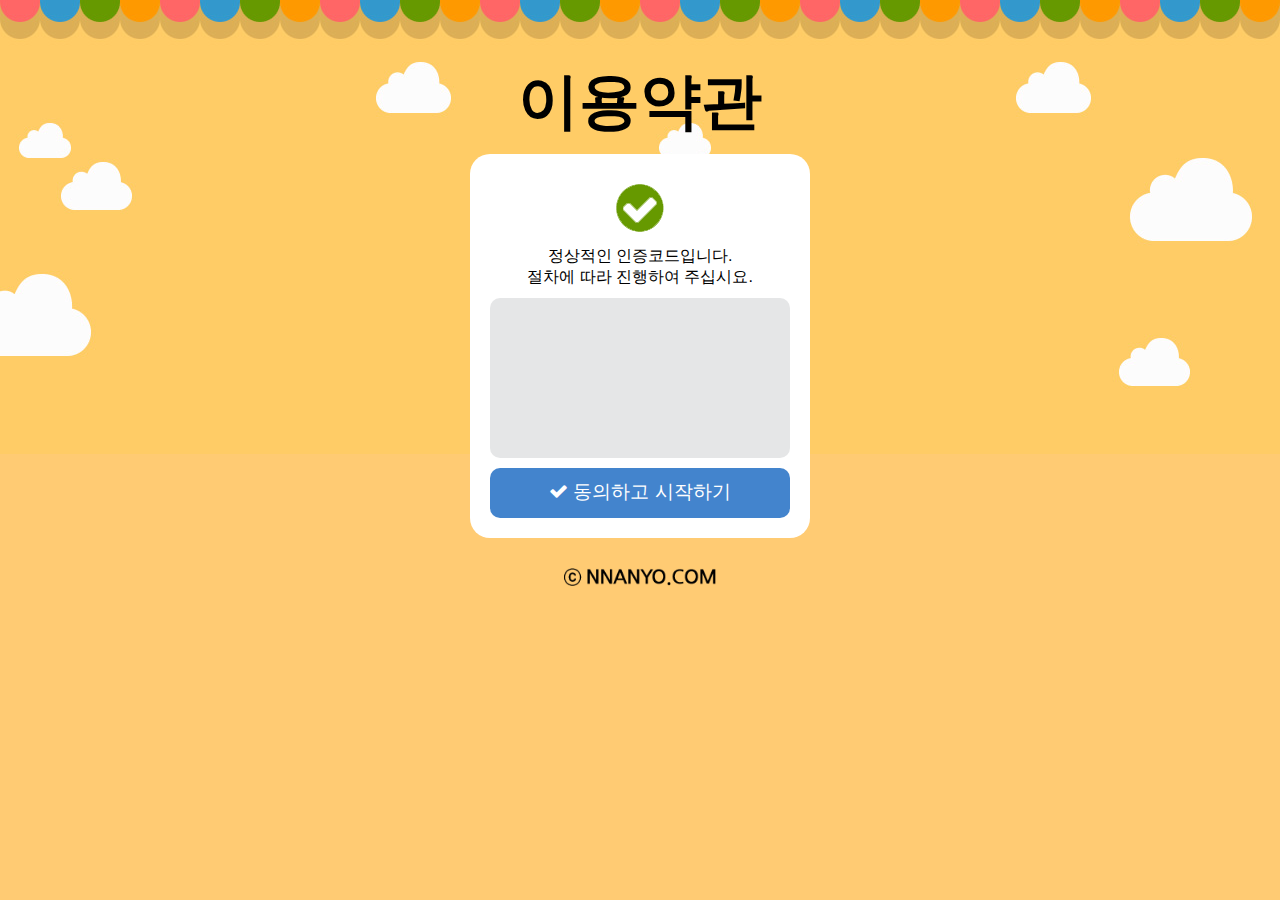
==== www/guide.html @ dc9a7c87 "Project's Initial Commit" ====
<!DOCTYPE HTML>
<html>
<head>
    <meta charset="utf-8">
    <meta name="viewport" content="width=device-width, height=device-height, initial-scale=1, maximum-scale=1, user-scalable=no">
    <meta http-equiv="Content-Security-Policy" content="default-src *; style-src * 'unsafe-inline'; script-src * 'unsafe-inline' 'unsafe-eval'">
    <link rel="stylesheet" href="components/loader.css">
    <link rel="stylesheet" href="css/style.css">
    <link rel="stylesheet" href="css/guide.css">
    <script src="components/loader.js"></script>
    <script>
        //
        // TODO: Write JavaScript code here
        //
    </script>
</head>
<body>
    <section id="sec1">
        <div id="content">
            <h1 class="text-center">이용약관</h1>
            <div id="formBox">
                <div><img src="img/icon01.png" /></div>
                <div class="guide">정상적인 인증코드입니다.</div>
                <div class="guide">절차에 따라 진행하여 주십시요.</div>
                <div class="agreement"></div>
                <a href="insert.html" class="button"><i class="fa fa-check" aria-hidden="true"></i> 동의하고 시작하기 </a>
            </div>
            <div><img src="img/copy.png" width="80%" /></div>
        </div>
    </section>    
</body>
</html>
---- www/components/loader.css ----
/**
 * This is an auto-generated code by Monaca JS/CSS Components.
 * Please do not edit by hand.
 */

/*** <GENERATED> ***/


/*** <Start:monaca-onsenui> ***/
/*** <Start:monaca-onsenui LoadCss:"components/monaca-onsenui/css/onsenui.css"> ***/
@import url("monaca-onsenui/css/onsenui.css");
/*** <End:monaca-onsenui LoadCss:"components/monaca-onsenui/css/onsenui.css"> ***/
/*** <Start:monaca-onsenui LoadCss:"components/monaca-onsenui/css/onsen-css-components-blue-basic-theme.css"> ***/
@import url("monaca-onsenui/css/onsen-css-components-blue-basic-theme.css");
/*** <End:monaca-onsenui LoadCss:"components/monaca-onsenui/css/onsen-css-components-blue-basic-theme.css"> ***/
/*** <End:monaca-onsenui> ***/
---- www/css/style.css ----
/**/
body { background-color:#ffcb73; margin:0; padding:0; font-family: arial; }

.text-center { text-align: center;}
#sec1 {width:100%; min-height: 600px; background: url(../img/bg.jpg) repeat-x; display: flex; flex-direction: column; justify-content: center; position: relative; margin-top:-10px; }
#sec1 #content { width: 100%; min-height: 400px; display: flex;  -webkit-align-items:center; align-items: center; -webkit-justify-content:center;flex-direction: column;}
#sec1 #content h1 { width:100%; text-align: center; font-size: 3.8em; position: relative; top:30px; font-weight: bold;}
#sec1 #content div:last-of-type { text-align: center; }
#sec1 #content div:last-of-type img { margin:30px auto 0; }
---- www/css/guide.css ----
/* This is a CSS file */
#sec1 #content #formBox { width:300px; min-height: 160px; background-color:#FFF; border-radius: 20px;padding:20px; }
#sec1 #content #formBox div:first-of-type { width:100%; text-align: center; }
#sec1 #content #formBox div:first-of-type img { margin:10px auto; }
#sec1 #content #formBox div.guide { text-align: center;}
#sec1 #content #formBox div.agreement { height: 160px; overflow: auto; background-color:#e5e6e7; border-radius: 10px; margin:10px 0; }
#sec1 #content #formBox a { width:100%; height: 50px; text-align: center;line-height: 40px; font-size:1.2em;  border-radius: 10px;}
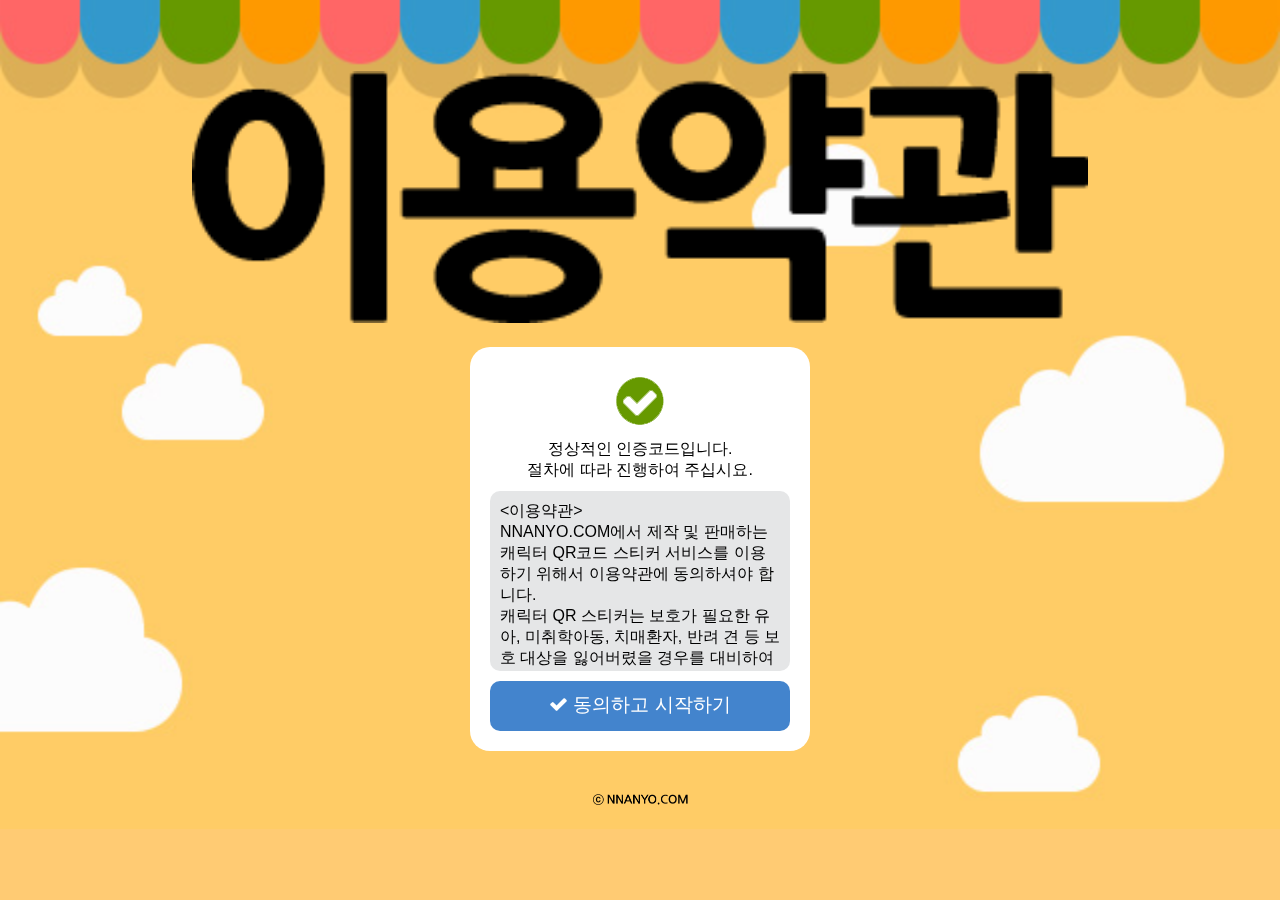
==== commit 472c6379: "ver 1.1.2" ====
--- a/www/guide.html
+++ b/www/guide.html
@@ -15,14 +15,43 @@
     </script>
 </head>
 <body>
+   
     <section id="sec1">
         <div id="content">
-            <h1 class="text-center">이용약관</h1>
+            <h1 class="text-center"><img src="img/text_06.png" width="70%" /></h1>
             <div id="formBox">
                 <div><img src="img/icon01.png" /></div>
                 <div class="guide">정상적인 인증코드입니다.</div>
                 <div class="guide">절차에 따라 진행하여 주십시요.</div>
-                <div class="agreement"></div>
+                <div class="agreement">
+                    <이용약관>
+<br/>
+NNANYO.COM에서 제작 및 판매하는 캐릭터 QR코드 스티커 서비스를 이용하기 위해서 이용약관에 동의하셔야 합니다.<br/>
+캐릭터 QR 스티커는 보호가 필요한 유아, 미취학아동, 치매환자, 반려 견 등 보호 대상을 잃어버렸을 경우를 대비하여<br/>
+보호자에게 신속하게 연락하고 인계할 수 있도록 설계되었습니다. 개인 정보 유출에 대비하여 꼭 필요한 경우에만 사용할 수 있도록
+앱을 조작하여 정보 페이지를 활성/비활성화할 수 있습니다. 캐릭터 QR 스티커는 꼭 필요할 때 간편하게 부착하고 버릴 수 있는<br/>
+매우 편리한 콘텐츠입니다. 또한 딱딱한 QR코드를 캐릭터화하여 남녀노소 누구나 거부감 없이 사용하실 수 있습니다.<br/>
+그러나 본 제품은 대상을 보호함에 있어 절대적인 방법이 될 수 없으며, 항상 관심과 주의를 기울여야 합니다.<br/>
+본 제품은 유효기간이 있는 서비스로 앱을 통해 생성된 모바일 정보 페이지는 등록 시점으로부터 최소 6개월 또는 12개월까지만 제공되며
+유효기간이 만료되면 해당 QR코드의 정보는 자동 삭제 처리됩니다. <br/>
+<br/>
+캐릭터 QR 스티커는 재구매가 불가하며, 스티커를 모두 소진한 경우 새로운 인증코드를 등록해야 합니다.<br/>
+꼭 필요한 경우에만 앱을 조작하여 활성 옵션을 사용하시고 평상시에는 비활성화 옵션을 사용해야 합니다.<br/>
+구매자의 부주의로 인해 개인 정보가 유출될 경우 그 책임은 구매자에게 있습니다. 또한 보호 대상이 스티커를 먹거나 불태우고 상처에
+사용하지 않도록 주의해야 합니다. 피부가 민감하거나 알레르기가 있는 대상은 꼭 의상 또는 소지품에 사용하여야 합니다.<br/>
+캐릭터 QR 스티커는 보호 대상을 잃어버렸을 경우 보호자에게 신속하게 연락을 취할 수 있도록 대상의 이름, 나이, 성별 그리고 특이사항, 보호자의
+연락처를 앱을 통해 등록하여 모바일 정보 페이지를 생성하는 방식이며, 구매자가 직접 등록하고 관리할 수 있습니다.<br/>
+<br/>
+등록정보는 NNANYO.COM 웹서버에 저장되며, 유효기간이 만료되면 자동 삭제됩니다. 유효기간 내에 등록정보 삭제를 원할 경우 <br/>
+앱을 조작하여 등록된 인증코드를 삭제할 수 있습니다. 스티커는 나들이 및 필요시 사용하고 최소 2매 이상 부착을 권장합니다.<br/>
+상의나 하의에 눈에 잘 띄는 곳에 부착합니다. 사용하는 소지품(액세서리, 지팡이, 가방 등)에 사용하면 분실방지 효과도 있습니다.<br/>
+이미 등록한 인증코드로 생성된 모바일 정보 페이지에 수정이 필요할 경우 NNANYO.COM 고객센터로 문의 및 요청하면 수정사항을 적용할 수 있습니다.
+기타 유통과정의 제품 파손이나 기능상의 하자가 있는 경우 NNANYO.COM 고객센터로 문의하시면 교환 및 환불 처리를 받으실 수 있습니다.<br/>
+아래 동의하고 시작하기 버튼을 클릭함으로써 이용약관에 대해 충분히 숙지하고 개인 정보 등록에 대해 동의함으로 간주합니다.<br/>
+<br/>
+
+                    
+                </div>
                 <a href="insert.html" class="button"><i class="fa fa-check" aria-hidden="true"></i> 동의하고 시작하기 </a>
             </div>
             <div><img src="img/copy.png" width="80%" /></div>
--- a/www/css/style.css
+++ b/www/css/style.css
@@ -1,9 +1,9 @@
-/**/
-body { background-color:#ffcb73; margin:0; padding:0; font-family: arial; }
-
+/*background #ffcb73*/
+html { width:100%; height: 100%; }
+body { background-color:#ffcb73; width:100%; height: 100%; margin:0; padding:0; font-family: arial;}
 .text-center { text-align: center;}
-#sec1 {width:100%; min-height: 600px; background: url(../img/bg.jpg) repeat-x; display: flex; flex-direction: column; justify-content: center; position: relative; margin-top:-10px; }
-#sec1 #content { width: 100%; min-height: 400px; display: flex;  -webkit-align-items:center; align-items: center; -webkit-justify-content:center;flex-direction: column;}
-#sec1 #content h1 { width:100%; text-align: center; font-size: 3.8em; position: relative; top:30px; font-weight: bold;}
-#sec1 #content div:last-of-type { text-align: center; }
-#sec1 #content div:last-of-type img { margin:30px auto 0; }+#sec1 {width:100%; min-height: 600px; background: url(../img/bg.jpg) repeat-x; background-clip:content-box; background-size:100%; display: flex; flex-direction:column; justify-content: center;position: inherit;  }
+#sec1 #content { width: 100%; min-height: 400px; display: flex;  -webkit-align-items:center; align-items: center; -webkit-justify-content:center;flex-direction: column; padding-bottom: 20px;}
+#sec1 #content > h1 { width:100%; text-align: center; font-size: 3.8em; position: relative; top:30px; font-weight: bold;}
+#sec1 #content > div:last-of-type { text-align: center;  margin:40px auto 0; width:100%; }
+#sec1 #content > div:last-of-type img { margin:0 auto ;width:95px !important; }--- a/www/css/guide.css
+++ b/www/css/guide.css
@@ -1,7 +1,7 @@
 /* This is a CSS file */
-#sec1 #content #formBox { width:300px; min-height: 160px; background-color:#FFF; border-radius: 20px;padding:20px; }
+#sec1 #content #formBox { width:300px; min-height: 160px; background-color:#FFF; border-radius: 20px;padding:20px; margin:0 auto; }
 #sec1 #content #formBox div:first-of-type { width:100%; text-align: center; }
 #sec1 #content #formBox div:first-of-type img { margin:10px auto; }
 #sec1 #content #formBox div.guide { text-align: center;}
-#sec1 #content #formBox div.agreement { height: 160px; overflow: auto; background-color:#e5e6e7; border-radius: 10px; margin:10px 0; }
+#sec1 #content #formBox div.agreement { height: 160px; overflow: auto; background-color:#e5e6e7; border-radius: 10px; margin:10px 0; padding:10px; }
 #sec1 #content #formBox a { width:100%; height: 50px; text-align: center;line-height: 40px; font-size:1.2em;  border-radius: 10px;}
